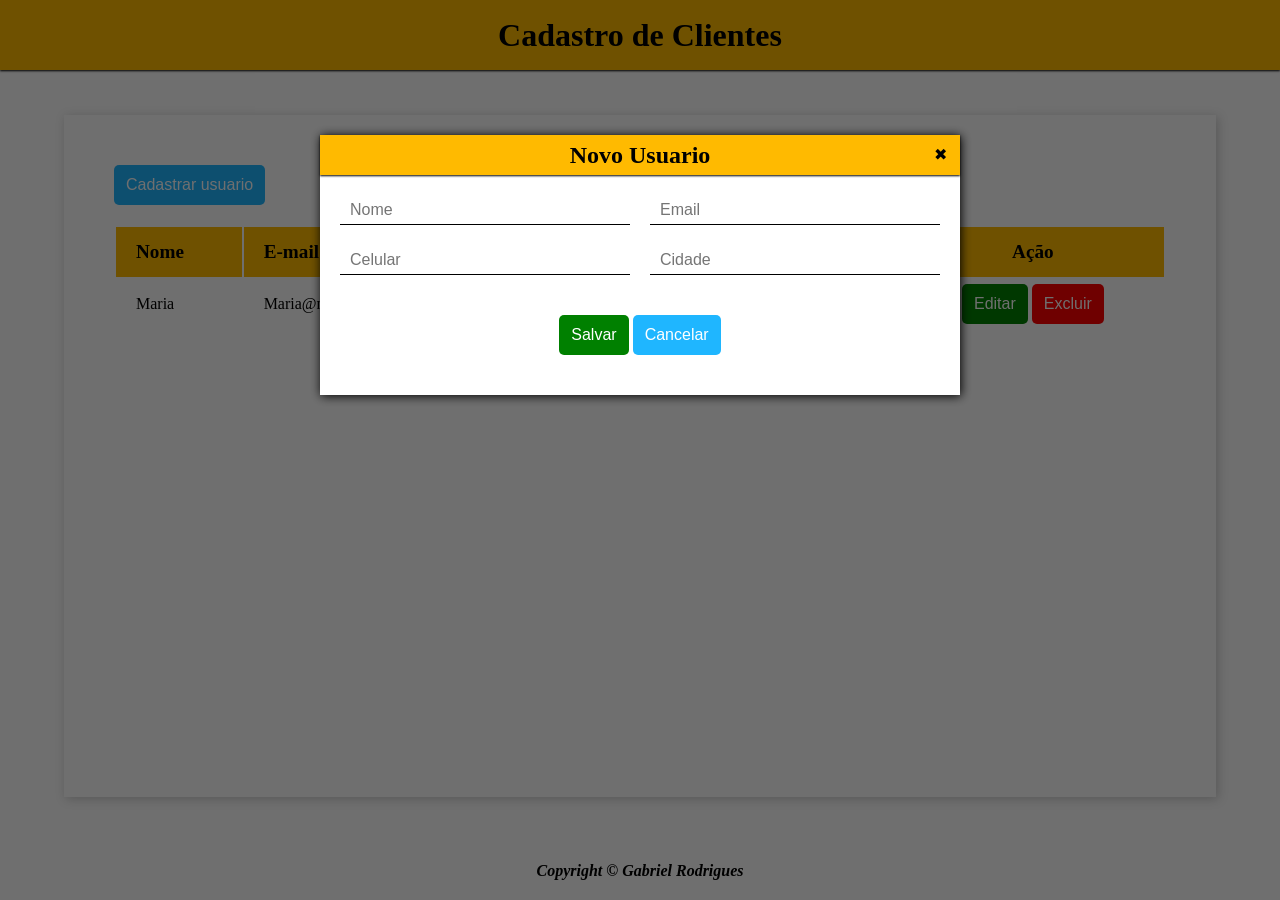
==== index.html @ db2d2937 "added: crudInterfaceUser css html js" ====
<!DOCTYPE html>
<html lang="en">
<head>
    <meta charset="UTF-8">
    <meta name="viewport" content="width=device-width, initial-scale=1.0">
    <link rel="stylesheet" href="./css/button.css">
    <link rel="stylesheet" href="./css/modal.css">
    <link rel="stylesheet" href="./css/records.css">
    <link rel="stylesheet" href="./css/style.css">
    <script src="./script.js" defer></script>
    <!-- /// -->
    <title>Crud User</title>
</head>
<body>
    <header>
        <h1 class="header-title">Cadastro de Clientes</h1>
    </header>
    <main>
        <button type="button" class="button blue" id="cadastrarUsuario">
            Cadastrar usuario
        </button>

        <table class="records">
            <thead>
                <tr>
                    <th>Nome</th>
                    <th>E-mail</th>
                    <th>Celular</th>
                    <th>Cidade</th>
                    <th>Ação</th>
                </tr>
            </thead>
            <tbody>
                <tr>
                    <td>Maria</td>
                    <td>Maria@maria.com</td>
                    <td>(11) 99999-8888</td>
                    <td>São Paulo</td>
                    <td>
                        <button type="button" class="button green">Editar</button>
                        <button type="button" class="button red">Excluir</button>
                    </td>
                </tr>
            </tbody>
        </table>
        <div class="modal" id="modal">
            <section class="modal-content">
                <header class="modal-header">
                    <h2>Novo Usuario</h2>
                    <span class="modal-close" id="modalClose">&#10006</span>
                    <!-- &#10006 = X -->
                </header>
                <form class="modal-form">
                    <input type="text" class="modal-field" placeholder="Nome">
                    <input type="email" class="modal-field" placeholder="Email">
                    <input type="text" class="modal-field" placeholder="Celular">
                    <input type="text" class="modal-field" placeholder="Cidade">
                </form>
                <footer>
                    <button class="button green">
                        Salvar
                    </button>
                    <button class="button blue">
                        Cancelar
                    </button>
                </footer>
            </section>
         </div>
    </main>
    <footer>
        Copyright &copy; Gabriel Rodrigues
    </footer>
</body>
</html>
---- css/button.css ----
.button{
    border-style: none;
    height: 40px;
    padding: 6px 12px;
    background-color: black;
    color: white;
    font-size: 1rem;
    cursor: pointer;
    transition: box-shadow .6s ease;
    /* .6s os segundos que vai durar a transição */
    border-radius: 5px;
    /* a redondeza do botão */
}

button.blue{
    background-color: #1fb6ff;
}

button.green{
    background-color: green;
}

button.red{
    background-color:red;
}

button:hover{
    /* para criar effeito de carregamento do ease (quando vazio fica da cor do fundo) */
    box-shadow: inset 200px 0 0 #00000055;
}
---- css/modal.css ----
.modal{
    position: fixed;
    top: 0;
    left: 0;
    width: 100%;
    height: 100%;
    background: #00000090;
    opacity: 1;
    z-index: 1;
    /* z-index sao tipo layers. -1 fica por tras o body e 1 em diante por cima */
}

.modal.active{
    /* esse comando quando usado no js, vai ativar e mudar de opacidade 0 para 1 e z-index 1, fazendo ela aparecer */
    opacity: 1;
    z-index: 1;

}

.modal-content{
    /* fez virar janela flutuante */
    display: flex;
    flex-direction: column;
    gap: 20px;
    width: 50vw;
    margin: 15vh auto;
    padding-bottom: 20px;
    background-color: white;
    box-shadow: 1px 1px 10px black;
}

.modal-header{
    display: flex;
    position: relative;
    justify-content: center;
    height: 40px;
    line-height: 40px;
    font: 1rem;
}

.modal-close{
    /* botão de fecha */
    cursor: pointer;
    position: absolute;
    display: block;
    width: 40px;
    height: 40px;
    text-align: center;
    user-select: none;
    right: 0;
}

.modal-close:hover{
    /* tambem botão de fecha */
    background-color: #ff4949;
    color: white;
}

.modal-form{
    display: flex;
    justify-content: space-between;
    flex-wrap: wrap;
    gap: 20px;
    padding: 0 20px;
}

.modal-field{
    width: calc(50% - 10px);
    /* width calc = esta calculando o espaçamento entre os imputs, 50% é a quantidade que vai ocupar - 10px */
    height: 30px;
    outline-style: none;
    border: none;
    /* outline: none; */
    /* border-style:none; */
    border-bottom: 1px solid black; 
    /* box-shadow:  0 0 2px black; */
    padding: 0 10px;
    font-size: 1rem;
}

.modal-field:focus{
    border-bottom: 1px solid var(--primary-color);
}

.modal-footer{
    background-color: inherit;
    text-align: right;
    padding: 0 20px;
}
---- css/records.css ----
.records{
    width: 100%;
    user-select: none;
    /*user select controla a aparencia da seleção, se for NONE, não deixara selecionar o texto*/
    text-align: left;

}

.records th{
    height: 50px;
    background-color: var(--primary-color);
    padding-left: 20px;
    font-size: 1.2rem;
}

.records td{
    height: 50px;
    padding-left: 20px;
}

/* last child buscar pelo ultimo filho da variavel selecionada, neste caso o AÇÃO para TH, e os botoes EDITAR e EXCLUIR */
.records th:last-child,
.records td:last-child{
    padding: 0;
    text-align: center;
    min-width: 140px;
}

.records tr:hover{
    background-color: var(--secondary-color);
}
---- css/style.css ----
*{
    margin: 0;
    padding: 0;
    box-sizing: border-box;
}

/*:root =  variavéis dentro do root são como funçoes, sao criadas dentro do root e podem ser chamadas em qualquer parte do css */
:root {
    --primary-color: #FFBA00;
    --secondary-color: #FFF1CC;
    --shadow-color: #CCC;
    --text-color: #FFF;
}

body{
    min-height: 100vh;
    display: flex;
    flex-direction: column;
    position: relative;
    /* relative vai permitir o modal dar overlaping nele no futuro com absolute */

}

header{
    background-color: var(--primary-color);
    height: 70px;
    text-align: center;
    box-shadow: 0 1px 2px;
    line-height: 70px;
}

.header-title{
    color: black;
    font-size: 2rem
}

main{
    display: flex;
    flex-direction: column;
    align-items: flex-start;
    flex-grow: 1;
    width: 90%;
    margin:5vh auto;
    padding: 50px;
    box-shadow: 2px 2px 10px var(--shadow-color);
    gap: 20px;
}

footer{
    width: 100;
    text-align: center;
    font-weight: bold;
    font-style: italic;
    padding: 20px;
}
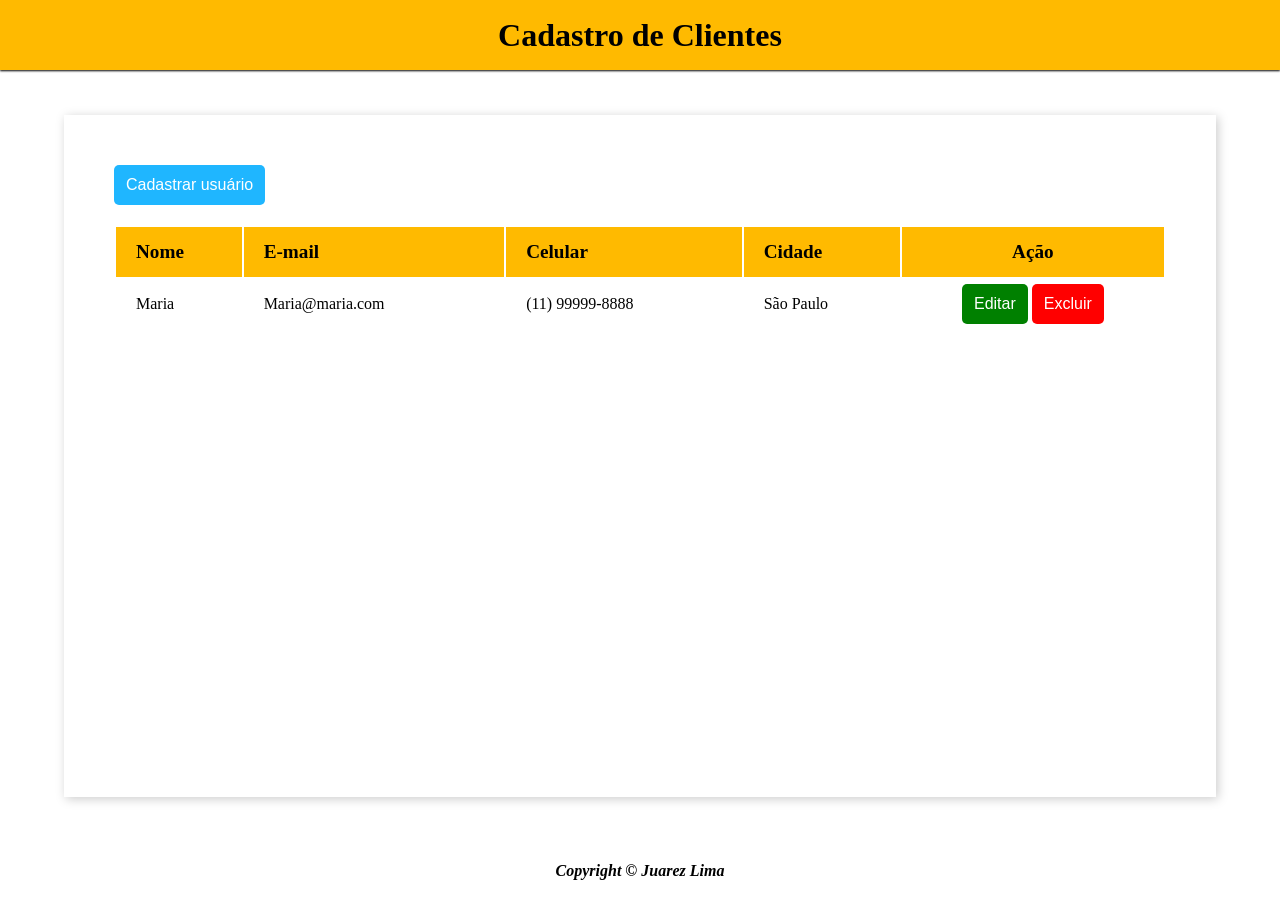
==== commit 066e7395: "Atividade CrudInterfaceUser" ====
--- a/index.html
+++ b/index.html
@@ -1,5 +1,5 @@
 <!DOCTYPE html>
-<html lang="en">
+<html lang="pt-BR">
 <head>
     <meta charset="UTF-8">
     <meta name="viewport" content="width=device-width, initial-scale=1.0">
@@ -8,7 +8,6 @@
     <link rel="stylesheet" href="./css/records.css">
     <link rel="stylesheet" href="./css/style.css">
     <script src="./script.js" defer></script>
-    <!-- /// -->
     <title>Crud User</title>
 </head>
 <body>
@@ -17,11 +16,10 @@
     </header>
     <main>
         <button type="button" class="button blue" id="cadastrarUsuario">
-            Cadastrar usuario
+            Cadastrar usuário
         </button>
-
         <table class="records">
-            <thead>
+            <thead >
                 <tr>
                     <th>Nome</th>
                     <th>E-mail</th>
@@ -43,20 +41,20 @@
                 </tr>
             </tbody>
         </table>
+
         <div class="modal" id="modal">
             <section class="modal-content">
                 <header class="modal-header">
-                    <h2>Novo Usuario</h2>
-                    <span class="modal-close" id="modalClose">&#10006</span>
-                    <!-- &#10006 = X -->
+                    <h2>Novo Usuário</h2>
+                    <span class="modal-close" id="modalClose"> &#10006 </span>
                 </header>
                 <form class="modal-form">
                     <input type="text" class="modal-field" placeholder="Nome">
-                    <input type="email" class="modal-field" placeholder="Email">
+                    <input type="email" class="modal-field" placeholder="E-mail">
                     <input type="text" class="modal-field" placeholder="Celular">
                     <input type="text" class="modal-field" placeholder="Cidade">
                 </form>
-                <footer>
+                <footer class="modal-footer">
                     <button class="button green">
                         Salvar
                     </button>
@@ -65,10 +63,10 @@
                     </button>
                 </footer>
             </section>
-         </div>
+        </div>
     </main>
     <footer>
-        Copyright &copy; Gabriel Rodrigues
+        Copyright &copy; Juarez Lima
     </footer>
 </body>
 </html>
--- a/css/modal.css
+++ b/css/modal.css
@@ -5,8 +5,8 @@
     width: 100%;
     height: 100%;
     background: #00000090;
-    opacity: 1;
-    z-index: 1;
+    opacity: 0;
+    z-index: -1;
     /* z-index sao tipo layers. -1 fica por tras o body e 1 em diante por cima */
 }
 
--- a/css/style.css
+++ b/css/style.css
@@ -9,7 +9,7 @@
     --primary-color: #FFBA00;
     --secondary-color: #FFF1CC;
     --shadow-color: #CCC;
-    --text-color: #FFF;
+    --text-color: hsl(0, 0%, 100%);
 }
 
 body{
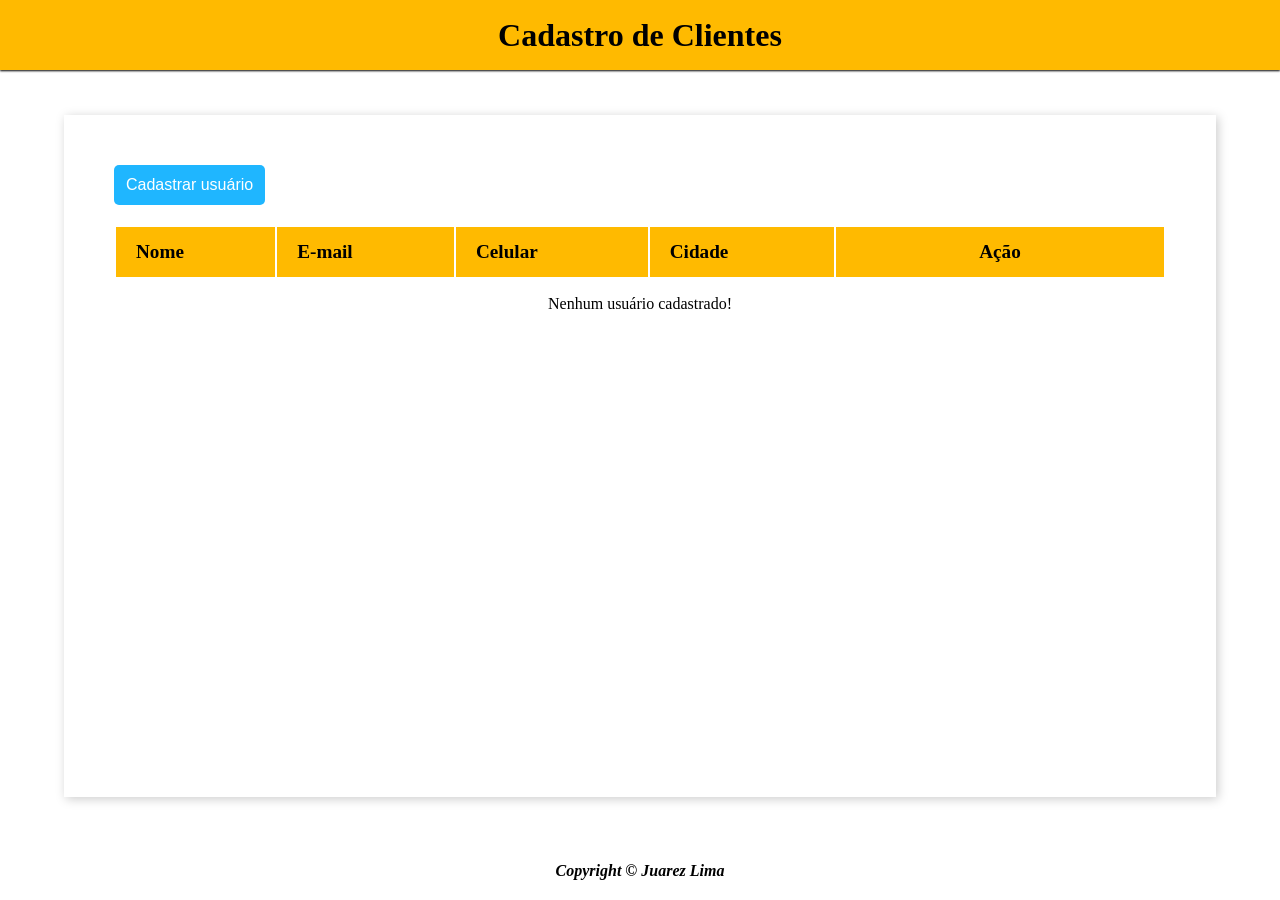
==== commit 6d03daa3: "Crud começo correçao" ====
--- a/index.html
+++ b/index.html
@@ -28,8 +28,8 @@
                     <th>Ação</th>
                 </tr>
             </thead>
-            <tbody>
-                <tr>
+            <tbody id="corpo-tabela">
+                <!-- <tr>
                     <td>Maria</td>
                     <td>Maria@maria.com</td>
                     <td>(11) 99999-8888</td>
@@ -38,7 +38,7 @@
                         <button type="button" class="button green">Editar</button>
                         <button type="button" class="button red">Excluir</button>
                     </td>
-                </tr>
+                </tr> -->
             </tbody>
         </table>
 
@@ -49,13 +49,13 @@
                     <span class="modal-close" id="modalClose"> &#10006 </span>
                 </header>
                 <form class="modal-form">
-                    <input type="text" class="modal-field" placeholder="Nome">
-                    <input type="email" class="modal-field" placeholder="E-mail">
-                    <input type="text" class="modal-field" placeholder="Celular">
-                    <input type="text" class="modal-field" placeholder="Cidade">
+                    <input type="text" class="modal-field" placeholder="Nome" id="Nome">
+                    <input type="email" class="modal-field" placeholder="E-mail" id="E-mail">
+                    <input type="text" class="modal-field" placeholder="Celular" id="Celular">
+                    <input type="text" class="modal-field" placeholder="Cidade" id="Cidade">
                 </form>
                 <footer class="modal-footer">
-                    <button class="button green">
+                    <button class="button green" id="saveValue">
                         Salvar
                     </button>
                     <button class="button blue">
